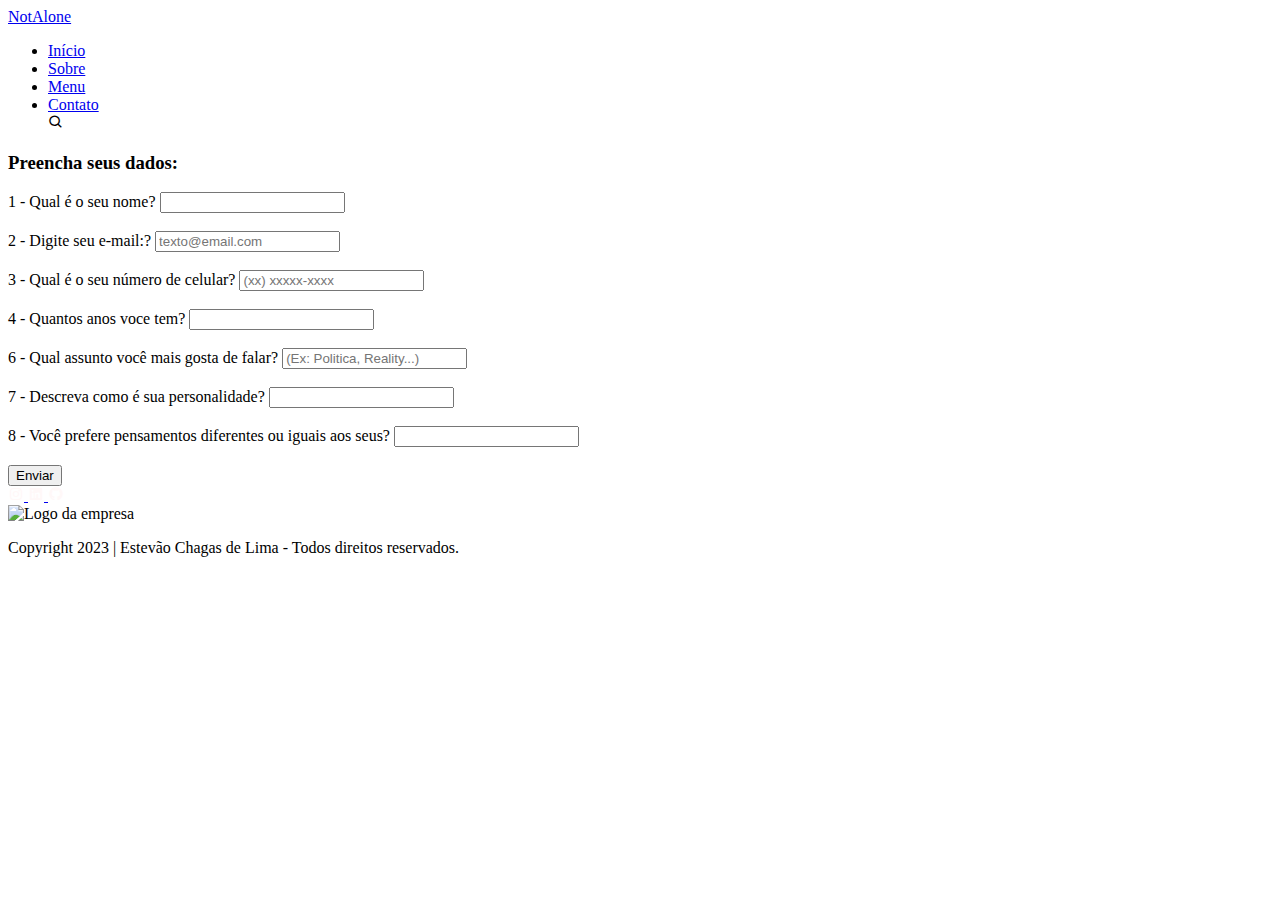
==== NotAlone/forms.html @ 0fb5e038 "Construção do site" ====
<!DOCTYPE html>
<html lang="pt-br">
<head>
    <meta charset="UTF-8">
    <meta name="viewport" content="width=device-width, initial-scale=1.0">
    <link href='https://unpkg.com/boxicons@2.1.2/css/boxicons.min.css' rel='stylesheet'>
    <link rel="stylesheet" href="/estilos/style.css">
    

    <title>NotAlone</title>
</head>

<body>
    <header>
        <nav class="navegação">
            <a href="/index.html#inicio" class="logo">NotAlone</a>
            <ul class="nav-menu">
            <li class="nav-item"><a href="/index.html#inicio">Início</a></li>
            <li class="nav-item"><a href="/index.html#sobre">Sobre</a></li>
            <li class="nav-item"><a href="/index.html#inicio">Menu</a></li>
            <li class="nav-item"><a href="#footer">Contato</a></li>
            <i class='bx bx-search'></i>
            </ul>

            <div class="menu">
                <span class="bar"></span>
                <span class="bar"></span>
                <span class="bar"></span>

            </div>

        </nav>
    </header>

    <main>

   
      
        <section class="section-forms">
          

          <h3 class=titulo id="titulo">Preencha seus dados:</h3>
            <form id="formulario"  class="form-espaçamento">
              

                <label for="Pergunta1"> 1 - Qual é o seu nome?</label>
                <input type="text" id="Pergunta1" name="Pergunta1" required><br><br>
    
                <label for="Pergunta2">2 - Digite seu e-mail:?</label>
                <input type="email" id="Pergunta2" name="Pergunta2" placeholder="texto@email.com" required><br><br>
    
                <label for="Pergunta3">3 - Qual é o seu número de celular?</label>
                <input type="number" id="Pergunta3" name="Pergunta3" placeholder="(xx) xxxxx-xxxx"  required><br><br>
    
                <label for="Pergunta4">4 - Quantos anos voce tem?</label>
                <input type="text" id="Pergunta4" name="Pergunta4" required><br><br>
    
                <label for="Pergunta5">6 - Qual assunto você mais gosta de falar?  </label>
                <input type="text" id="Pergunta5" name="Pergunta5" placeholder="(Ex: Politica, Reality...)"required><br><br>
                
                <label for="Pergunta6">7 - Descreva como é sua personalidade? </label>
                <input  type="text" id="Pergunta6" name="Pergunta6" required> <br><br>
    
                <label for="Pergunta6">8 - Você prefere pensamentos diferentes ou iguais aos seus?</label>
                <input  type="text" id="Pergunta6" name="Pergunta6" ><br><br>

                <input type="submit" value="Enviar" id="enviar">
            </form>
        
    </section>
  </main>


    <footer class="footer" id="footer">
        <div class="footer-icons">
          <a href="https://www.instagram.com/estevaolima16/" target="_blank">
            <i class='bx bxl-instagram' style='color:#fff8f8' ></i>
           </a>
           <a href="https://www.linkedin.com/in/estev%C3%A3o-lima-510152219/" target="_blank">
            <i class='bx bxl-linkedin-square' style='color:#fff8f8' ></i>
           </a>
           <a href="https://github.com/estevaoclima05" target="_blank">
            <i class='bx bxl-github' style='color:#fff8f8' ></i>
           </a>
        </div>
    
        <div>
          <img 
            src="/imagens/logo-footer.png" 
            alt="Logo da empresa"
          />
        </div>
    
        <p>Copyright 2023 | Estevão Chagas de Lima - Todos direitos reservados.</p>
      </footer>

    <script src="script.js"></script>


    </body>

    </html>
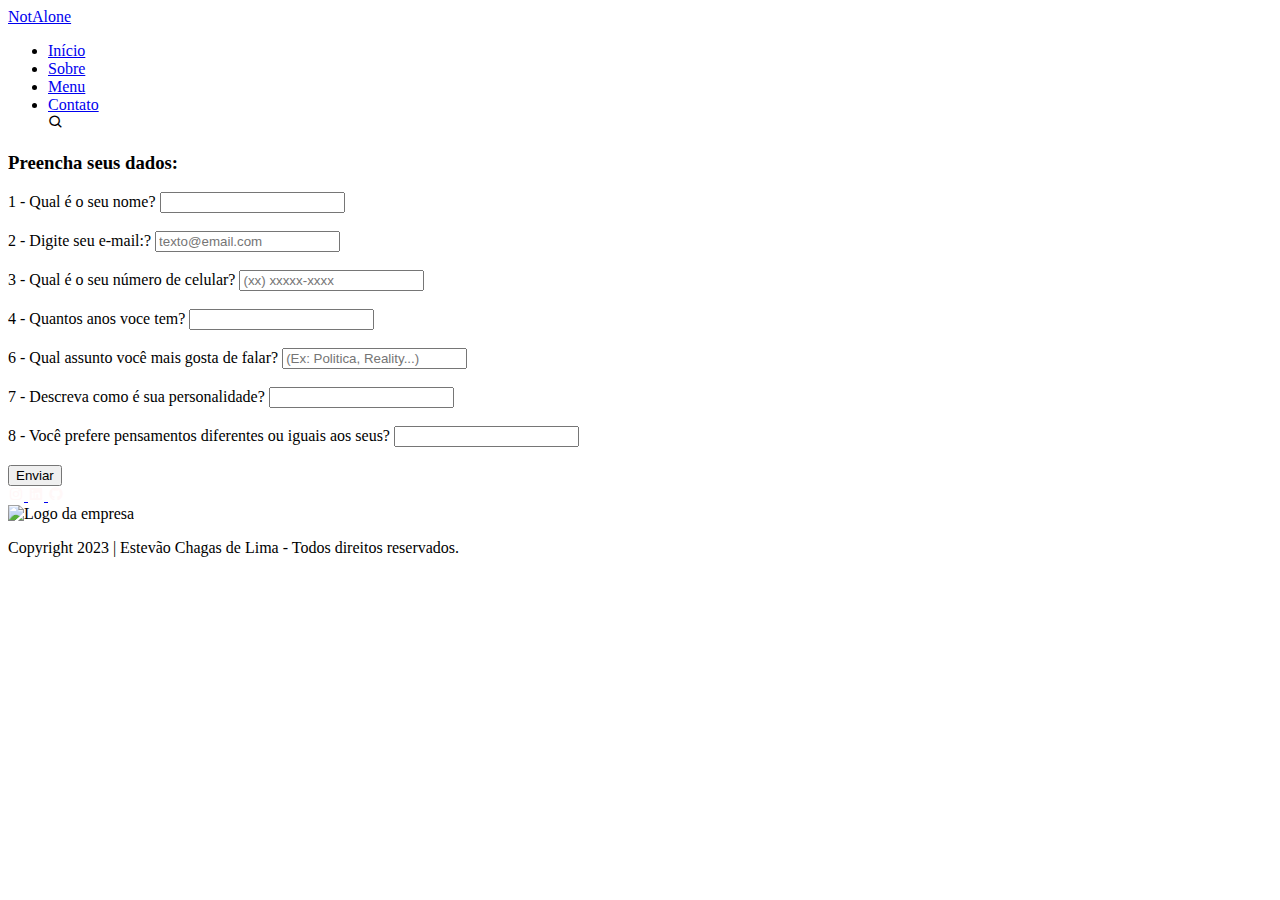
==== commit 6d7a225f: "Alterações finais" ====
--- a/NotAlone/forms.html
+++ b/NotAlone/forms.html
@@ -4,7 +4,7 @@
     <meta charset="UTF-8">
     <meta name="viewport" content="width=device-width, initial-scale=1.0">
     <link href='https://unpkg.com/boxicons@2.1.2/css/boxicons.min.css' rel='stylesheet'>
-    <link rel="stylesheet" href="/estilos/style.css">
+    <link rel="stylesheet" href="style.css">
     
 
     <title>NotAlone</title>
@@ -13,11 +13,11 @@
 <body>
     <header>
         <nav class="navegação">
-            <a href="/index.html#inicio" class="logo">NotAlone</a>
+            <a href="index.html#inicio" class="logo">NotAlone</a>
             <ul class="nav-menu">
-            <li class="nav-item"><a href="/index.html#inicio">Início</a></li>
-            <li class="nav-item"><a href="/index.html#sobre">Sobre</a></li>
-            <li class="nav-item"><a href="/index.html#inicio">Menu</a></li>
+            <li class="nav-item"><a href="index.html#inicio">Início</a></li>
+            <li class="nav-item"><a href="index.html#sobre">Sobre</a></li>
+            <li class="nav-item"><a href="index.html#inicio">Menu</a></li>
             <li class="nav-item"><a href="#footer">Contato</a></li>
             <i class='bx bx-search'></i>
             </ul>
@@ -86,7 +86,7 @@
     
         <div>
           <img 
-            src="/imagens/logo-footer.png" 
+            src="imagens/logo-footer.png" 
             alt="Logo da empresa"
           />
         </div>
